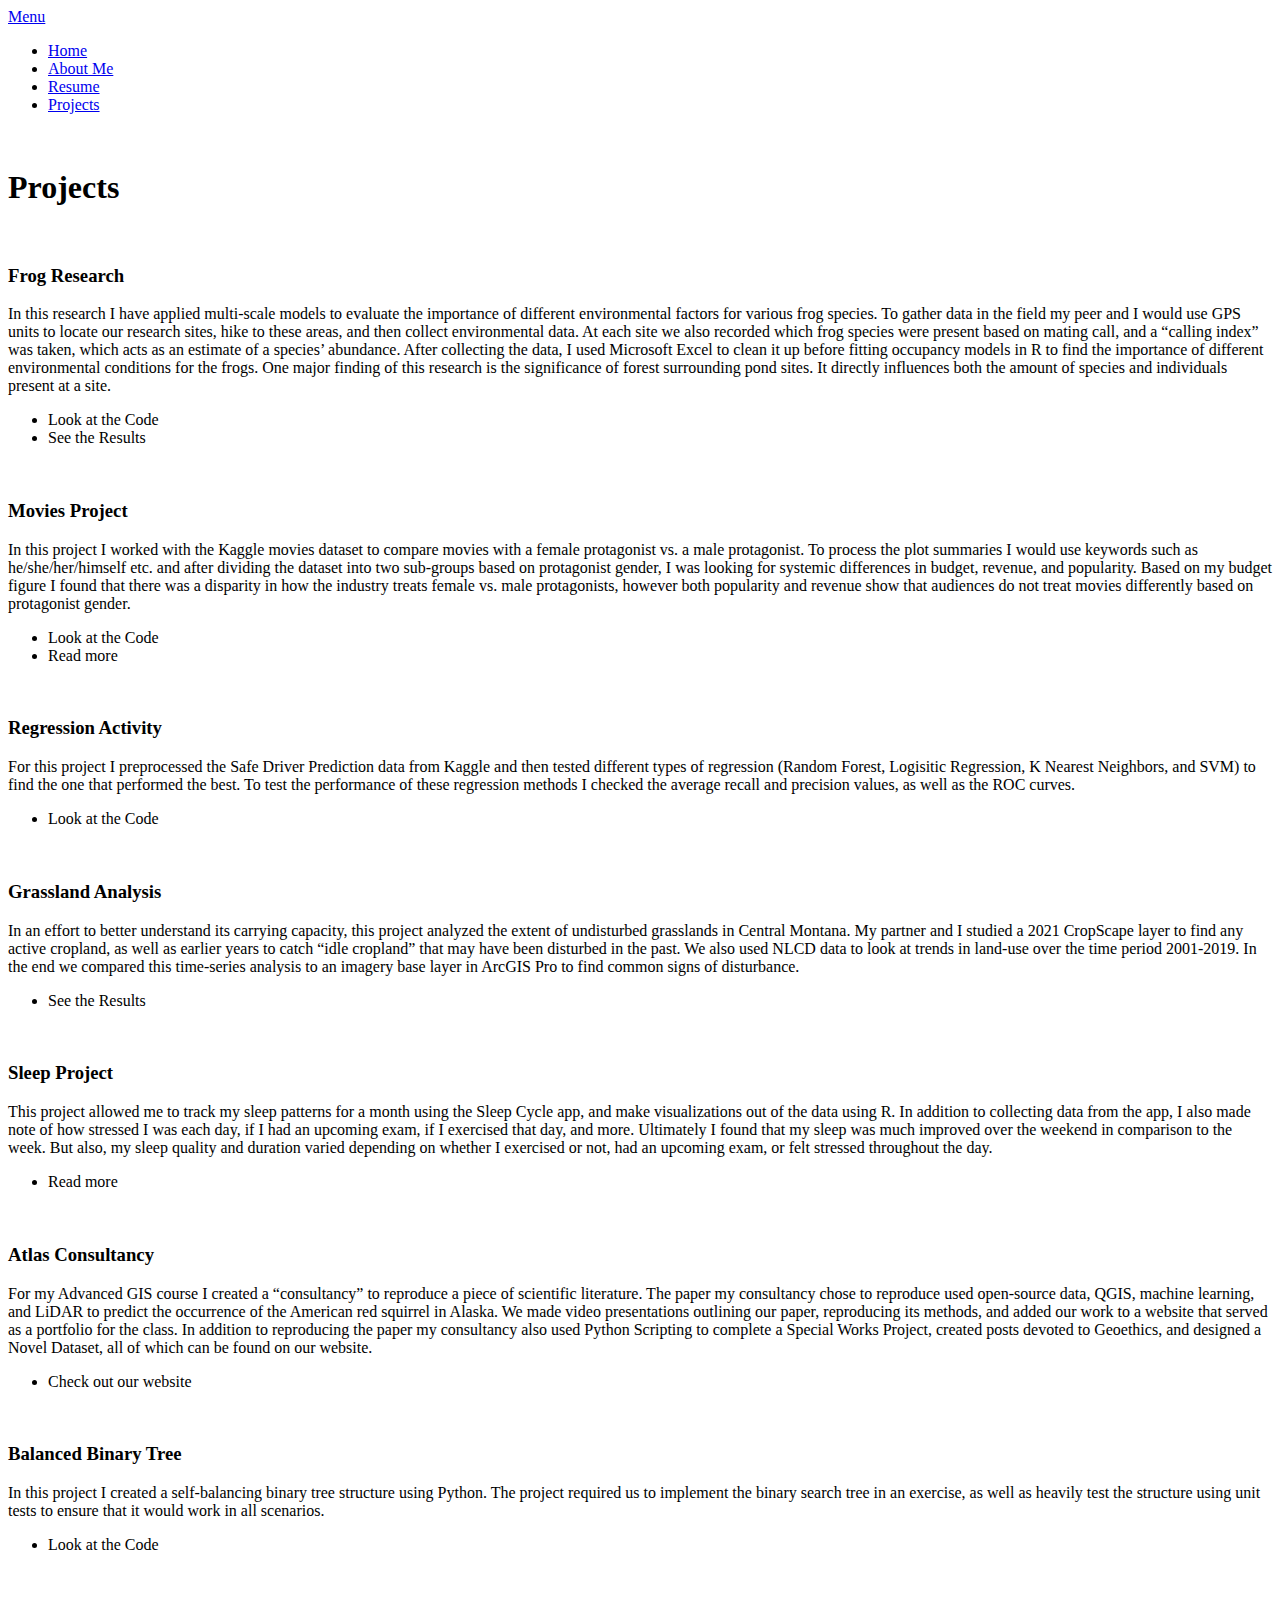
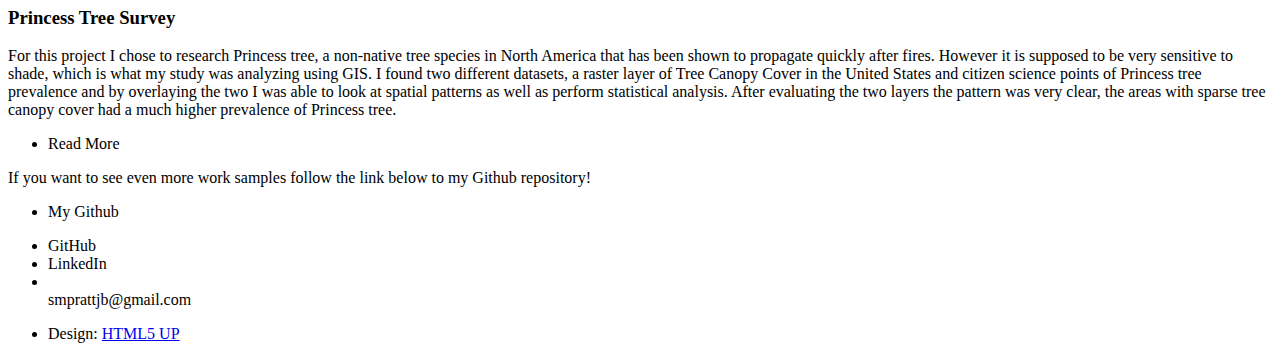
==== projects.html @ 48af4557 "some small edits" ====
<!DOCTYPE HTML>
<!--
	Forty by HTML5 UP
	html5up.net | @ajlkn
	Free for personal and commercial use under the CCA 3.0 license (html5up.net/license)
-->
<html>
	<head>
		<title>Projects</title>
		<meta charset="utf-8" />
		<meta name="viewport" content="width=device-width, initial-scale=1, user-scalable=no" />
		<link rel="stylesheet" href="assets/css/main.css" />
		<noscript><link rel="stylesheet" href="assets/css/noscript.css" /></noscript>
	</head>
	<body class="is-preload">

		<!-- Wrapper -->
			<div id="wrapper">

				<!-- Header -->
				<!-- Note: The "styleN" class below should match that of the banner element. -->
					<header id="header" class="alt style2">
						<a href="index.html" class="logo"></a>
						<nav>
							<a href="#menu">Menu</a>
						</nav>
					</header>

				<!-- Menu -->
					<nav id="menu">
						<ul class="links">
							<li><a href="index.html">Home</a></li>
							<li><a href="aboutme.html">About Me</a></li>
							<li><a href="resume.html">Resume</a></li>
							<li><a href="projects.html">Projects</a></li>
					</nav>

				<!-- Banner -->
				<!-- Note: The "styleN" class below should match that of the header element. -->
					<section id="banner" class="style2">
						<div class="inner">
							<span class="image">
								<img src="images/IMG-7854.jpg" alt="" />
							</span>
							<header class="major">
								<h1>Projects</h1>
							</header>
							<div class="content">
								<p></p>
							</div>
						</div>
					</section>

				<!-- Main -->
					<div id="main">

						<!-- Two -->
							<section id="two" class="spotlights">
								<section id="frog">
									<a class="image">
										<img src="images/peeper.png" alt="" data-position="center center" />
									</a>
									<div class="content">
										<div class="inner">
											<header class="major">
												<h3>Frog Research</h3>
											</header>
											<p>In this research I have applied multi-scale models to evaluate the importance of different environmental factors for various frog species. To gather data in the field my peer and I would use GPS units to locate our research sites, hike to these areas, and then collect environmental data. At each site we also recorded which frog species were present based on mating call, and a “calling index” was taken, which acts as an estimate of a species’ abundance. After collecting the data, I used Microsoft Excel to clean it up before fitting occupancy models in R to find the importance of different environmental conditions for the frogs. One major finding of this research is the significance of forest surrounding pond sites. It directly influences both the amount of species and individuals present at a site.</p>
											<ul class="actions">
												<li><a onclick="window.open('https://github.com/spr-att/myportfolio/blob/main/Frog_model.R')" class="button">Look at the Code</a></li>
												<li><a onclick="window.open('https://github.com/spr-att/myportfolio/blob/main/Frog_results.pdf')" class="button">See the Results</a></li>
											</ul>
										</div>
									</div>
								</section>
								<section id="movie">
									<a class="image">
										<img src="images/mov.jpg" alt="" data-position="center center" />
									</a>
									<div class="content">
										<div class="inner">
											<header class="major">
												<h3>Movies Project</h3>
											</header>
											<p>In this project I worked with the Kaggle movies dataset to compare movies with a female protagonist vs. a male protagonist. To process the plot summaries I would use keywords such as he/she/her/himself etc. and after dividing the dataset into two sub-groups based on protagonist gender, I was looking for systemic differences in budget, revenue, and popularity. Based on my budget figure I found that there was a disparity in how the industry treats female vs. male protagonists, however both popularity and revenue show that audiences do not treat movies differently based on protagonist gender.</p>
											<ul class="actions">
												<li><a onclick="window.open('https://github.com/spr-att/myportfolio/blob/main/Kagglemovies_workflow.ipynb')" class="button">Look at the Code</a></li>
												<li><a onclick="window.open('https://github.com/spr-att/myportfolio/blob/main/Kagglemovies_paper.pdf')" class="button">Read more</a></li>
											</ul>
										</div>
									</div>
								</section>
								<section id="aml">
									<a class="image">
										<img src="images/regressionn.jpg" alt="" data-position="top center" />
									</a>
									<div class="content">
										<div class="inner">
											<header class="major">
												<h3>Regression Activity</h3>
											</header>
											<p>For this project I preprocessed the Safe Driver Prediction data from Kaggle and then tested different types of regression (Random Forest, Logisitic Regression, K Nearest Neighbors, and SVM) to find the one that performed the best. To test the performance of these regression methods I checked the average recall and precision values, as well as the ROC curves.</p>
											<ul class="actions">
												<li><a onclick="window.open('https://github.com/spr-att/myportfolio/blob/main/AMLProject3.ipynb')" class="button">Look at the Code</a></li>
											</ul>
										</div>
									</div>
								</section>
								<section id="grassland">
									<a class="image">
										<img src="images/Undisturbed Grasslands Results.jpg" alt="" data-position="25% 25%" />
									</a>
									<div class="content">
										<div class="inner">
											<header class="major">
												<h3>Grassland Analysis</h3>
											</header>
											<p>In an effort to better understand its carrying capacity, this project analyzed the extent of undisturbed grasslands in Central Montana. My partner and I studied a 2021 CropScape layer to find any active cropland, as well as earlier years to catch “idle cropland” that may have been disturbed in the past. We also used NLCD data to look at trends in land-use over the time period 2001-2019. In the end we compared this time-series analysis to an imagery base layer in ArcGIS Pro to find common signs of disturbance.</p>
											<ul class="actions">
												<li><a onclick="window.open('https://github.com/spr-att/myportfolio/blob/main/GISgrasslands_results.pdf')" class="button">See the Results</a></li>
											</ul>
										</div>
									</div>
								</section>
								<section id="sleep">
									<a class="image">
										<img src="images/sleepborderr.jpg" alt="" data-position="center center" />
									</a>
									<div class="content">
										<div class="inner">
											<header class="major">
												<h3>Sleep Project</h3>
											</header>
											<p>This project allowed me to track my sleep patterns for a month using the Sleep Cycle app, and make visualizations out of the data using R. In addition to collecting data from the app, I also made note of how stressed I was each day, if I had an upcoming exam, if I exercised that day, and more. Ultimately I found that my sleep was much improved over the weekend in comparison to the week. But also, my sleep quality and duration varied depending on whether I exercised or not, had an upcoming exam, or felt stressed throughout the day.</p>
											<ul class="actions">
												<li><a onclick="window.open('https://github.com/spr-att/myportfolio/blob/main/Sleepproject_paper.pdf')" class="button">Read more</a></li>
											</ul>
										</div>
									</div>
								</section>
								<section id="atlas">
									<a class="image">
										<img src="images/IMG-51522.jpg" alt="" data-position="center center" />
									</a>
									<div class="content">
										<div class="inner">
											<header class="major">
												<h3>Atlas Consultancy</h3>
											</header>
											<p>For my Advanced GIS course I created a “consultancy” to reproduce a piece of scientific literature. The paper my consultancy chose to reproduce used open-source data, QGIS, machine learning, and LiDAR to predict the occurrence of the American red squirrel in Alaska. We made video presentations outlining our paper, reproducing its methods, and added our work to a website that served as a portfolio for the class. In addition to reproducing the paper my consultancy also used Python Scripting to complete a Special Works Project, created posts devoted to Geoethics, and designed a Novel Dataset, all of which can be found on our website.</p>
											<ul class="actions">
												<li><a onclick="window.open('https://sites.google.com/email.wm.edu/atlas-consultancy/home')" class="button">Check out our website</a></li>
											</ul>
										</div>
									</div>
								</section>
								<section id="binary">
									<a class="image">
										<img src="images/tree.jpg" alt="" data-position="center center" />
									</a>
									<div class="content">
										<div class="inner">
											<header class="major">
												<h3>Balanced Binary Tree</h3>
											</header>
											<p>In this project I created a self-balancing binary tree structure using Python. The project required us to implement the binary search tree in an exercise, as well as heavily test the structure using unit tests to ensure that it would work in all scenarios.</p>
											<ul class="actions">
												<li><a onclick="window.open('https://github.com/spr-att/myportfolio/blob/main/CSCI_binarysearchtree.py')" class="button">Look at the Code</a></li>
											</ul>
										</div>
									</div>
								</section>
								<section id="princess">
									<a class="image">
										<img src="images/KDE.jpg" alt="" data-position="center center" />
									</a>
									<div class="content">
										<div class="inner">
											<header class="major">
												<h3>Princess Tree Survey</h3>
											</header>
											<p>For this project I chose to research Princess tree, a non-native tree species in North America that has been shown to propagate quickly after fires. However it is supposed to be very sensitive to shade, which is what my study was analyzing using GIS. I found two different datasets, a raster layer of Tree Canopy Cover in the United States and citizen science points of Princess tree prevalence and by overlaying the two I was able to look at spatial patterns as well as perform statistical analysis. After evaluating the two layers the pattern was very clear, the areas with sparse tree canopy cover had a much higher prevalence of Princess tree.</p>
											<ul class="actions">
												<li><a onclick="window.open('https://github.com/spr-att/myportfolio/blob/main/GIStreeanalysis_paper.pdf')" class="button">Read More</a></li>
											</ul>
										</div>
									</div>
								</section>
							</section>

						<!-- Three -->
							<section id="three">
								<div class="inner">
									<header class="major">
									</header>
									<p>If you want to see even more work samples follow the link below to my Github repository!</p>
									<ul class="actions">
										<li><a onclick="window.open('https://github.com/spr-att/myportfolio')" class="button next">My Github</a></li>
									</ul>
								</div>
							</section>
					</div>


				<!-- Footer -->
				<footer id="footer">
					<div class="inner">
						<ul class="icons">
							<li><a onclick="window.open('https://github.com/spr-att')" class="icon brands alt fa-github"><span class="label">GitHub</span></a></li>
							<li><a onclick="window.open('https://www.linkedin.com/in/sprattt/')" class="icon brands alt fa-linkedin-in"><span class="label">LinkedIn</span></a></li>
							<li><a onclick="window.open('mailto:smprattjb@gmail.com')" class="icon solid alt fa-envelope"></a></li>
							<span>smprattjb@gmail.com</span>
						</ul>
						<ul class="copyright">
							<li>Design: <a href="https://html5up.net">HTML5 UP</a></li>
						</ul>
					</div>
				</footer>

			</div>

		<!-- Scripts -->
			<script src="assets/js/jquery.min.js"></script>
			<script src="assets/js/jquery.scrolly.min.js"></script>
			<script src="assets/js/jquery.scrollex.min.js"></script>
			<script src="assets/js/browser.min.js"></script>
			<script src="assets/js/breakpoints.min.js"></script>
			<script src="assets/js/util.js"></script>
			<script src="assets/js/main.js"></script>

	</body>
</html>
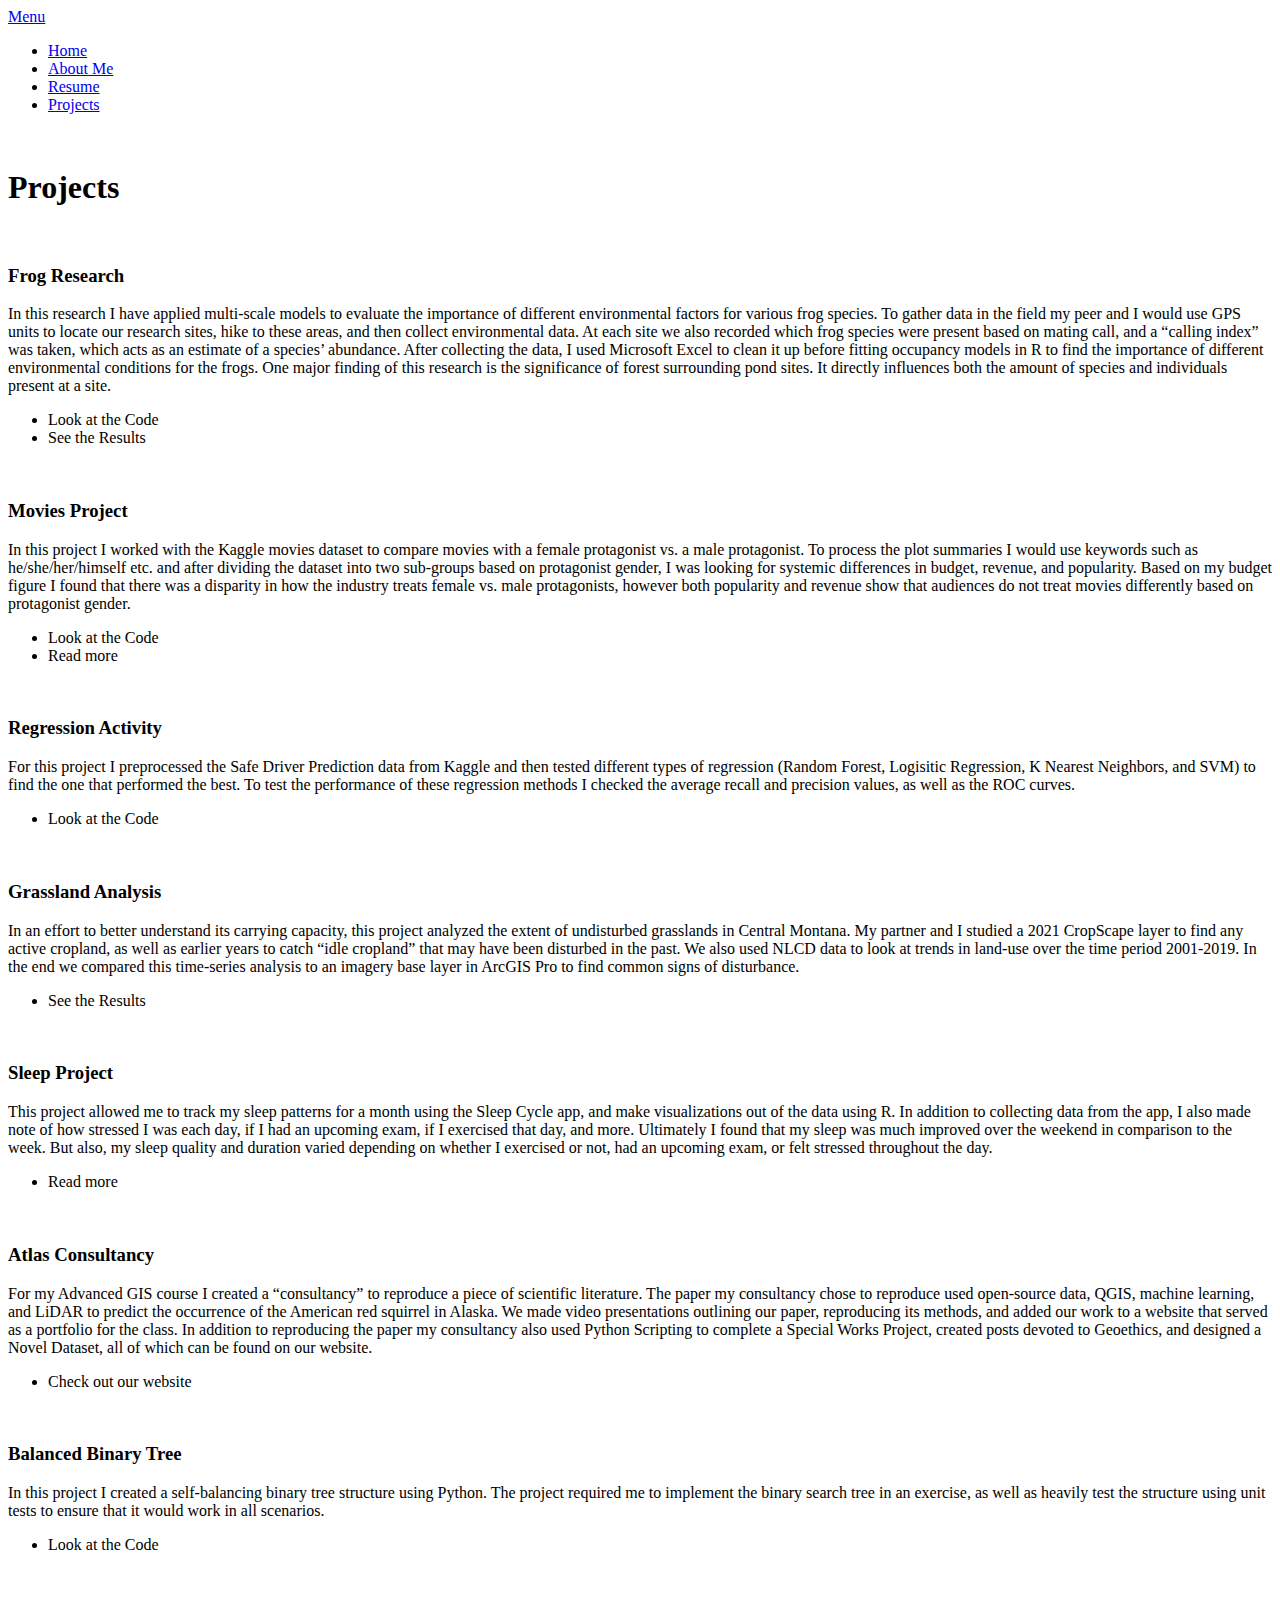
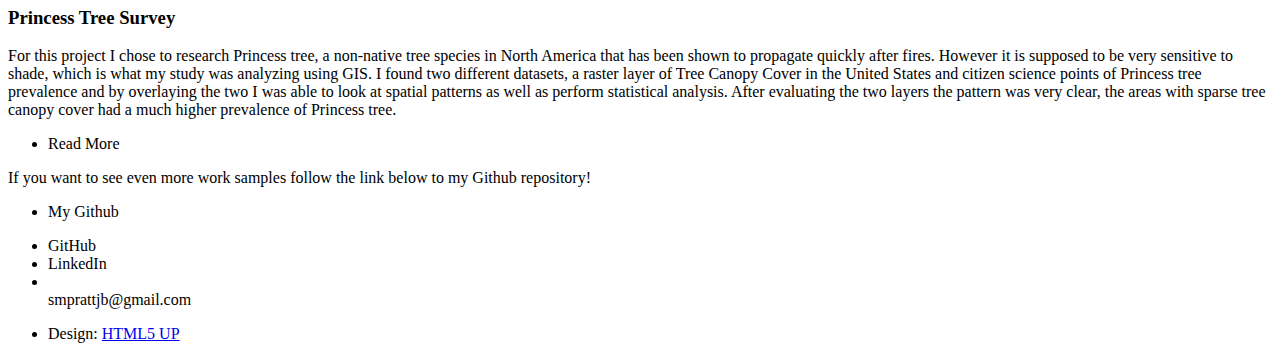
==== commit dd04096b: "smol text edits" ====
--- a/projects.html
+++ b/projects.html
@@ -163,7 +163,7 @@
 											<header class="major">
 												<h3>Balanced Binary Tree</h3>
 											</header>
-											<p>In this project I created a self-balancing binary tree structure using Python. The project required us to implement the binary search tree in an exercise, as well as heavily test the structure using unit tests to ensure that it would work in all scenarios.</p>
+											<p>In this project I created a self-balancing binary tree structure using Python. The project required me to implement the binary search tree in an exercise, as well as heavily test the structure using unit tests to ensure that it would work in all scenarios.</p>
 											<ul class="actions">
 												<li><a onclick="window.open('https://github.com/spr-att/myportfolio/blob/main/CSCI_binarysearchtree.py')" class="button">Look at the Code</a></li>
 											</ul>
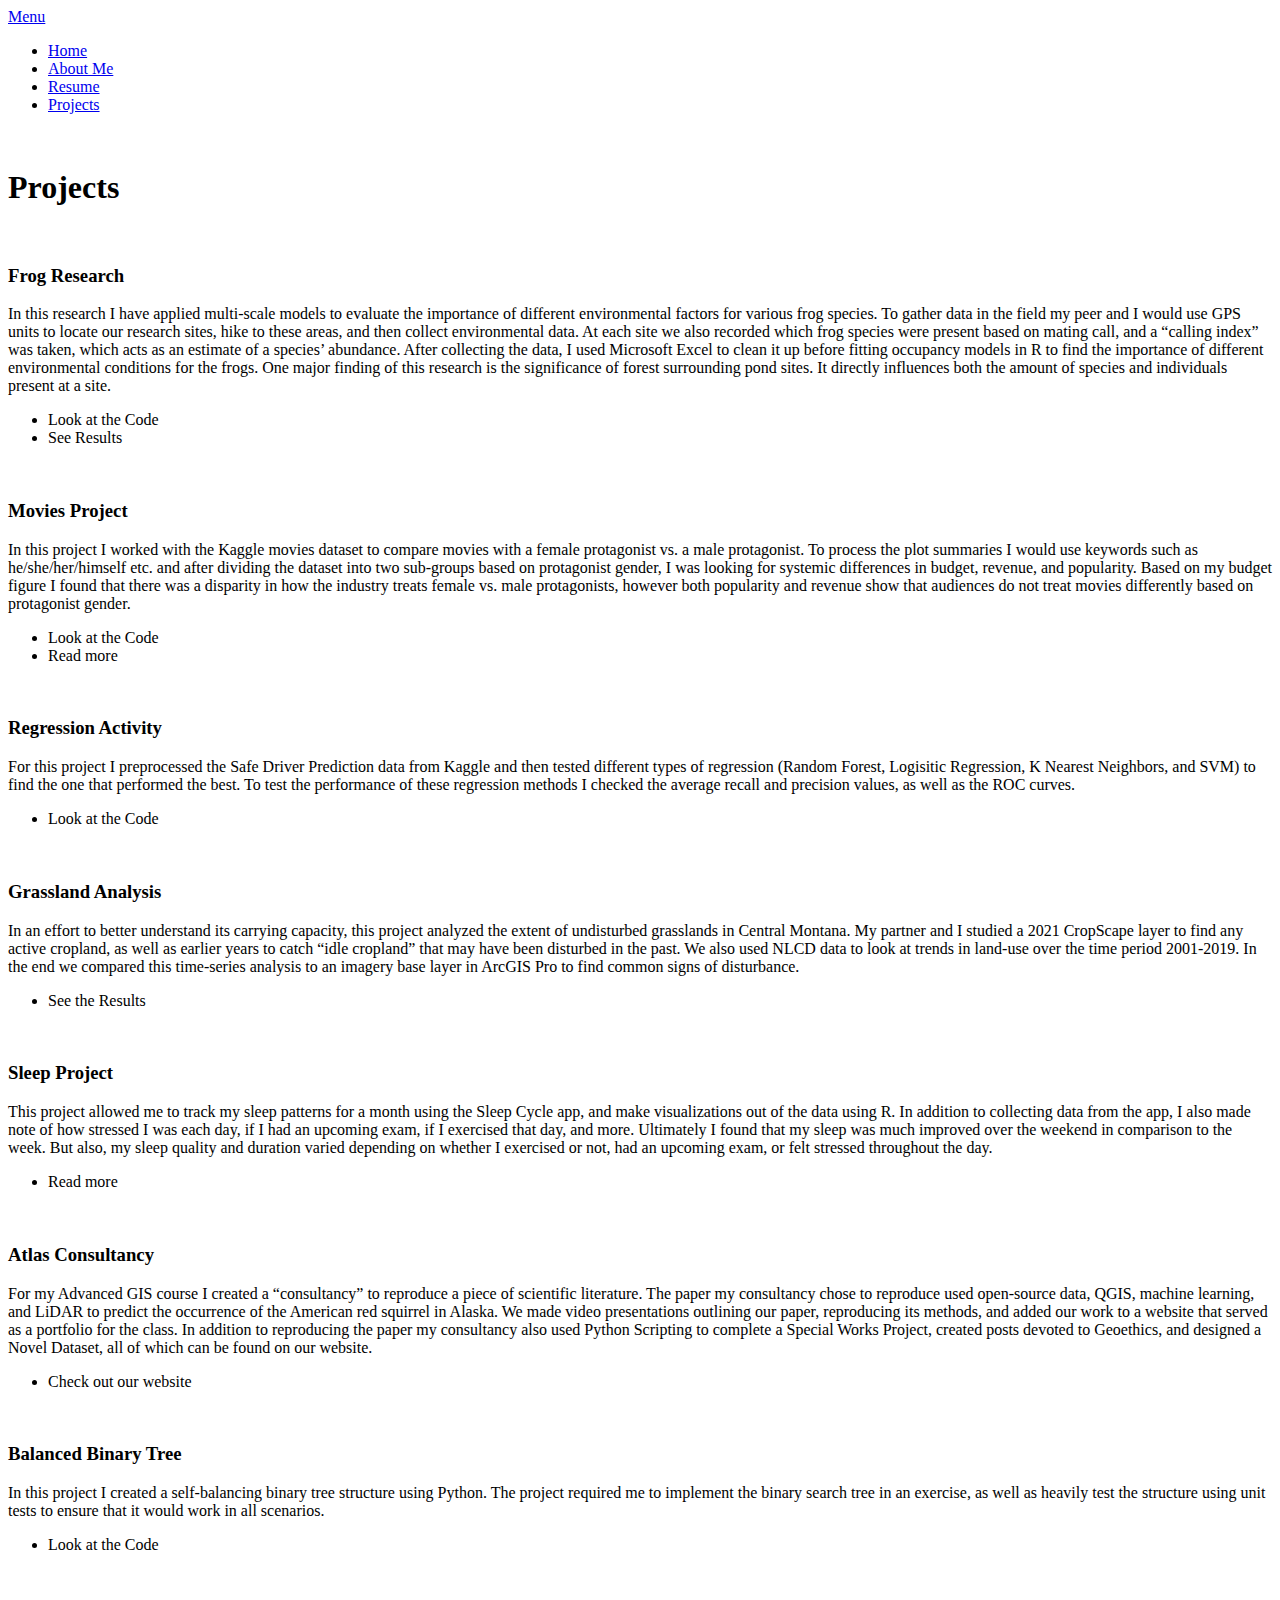
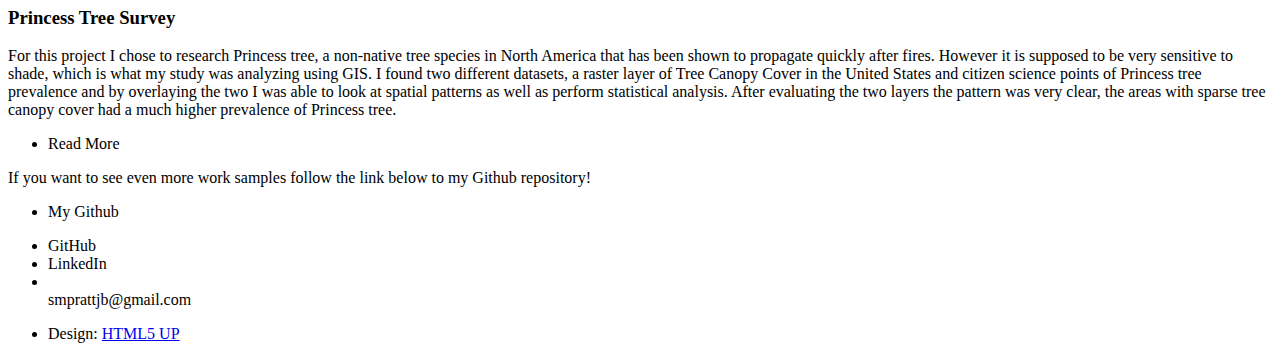
==== commit af650979: "Update projects.html" ====
--- a/projects.html
+++ b/projects.html
@@ -68,7 +68,7 @@
 											<p>In this research I have applied multi-scale models to evaluate the importance of different environmental factors for various frog species. To gather data in the field my peer and I would use GPS units to locate our research sites, hike to these areas, and then collect environmental data. At each site we also recorded which frog species were present based on mating call, and a “calling index” was taken, which acts as an estimate of a species’ abundance. After collecting the data, I used Microsoft Excel to clean it up before fitting occupancy models in R to find the importance of different environmental conditions for the frogs. One major finding of this research is the significance of forest surrounding pond sites. It directly influences both the amount of species and individuals present at a site.</p>
 											<ul class="actions">
 												<li><a onclick="window.open('https://github.com/spr-att/myportfolio/blob/main/Frog_model.R')" class="button">Look at the Code</a></li>
-												<li><a onclick="window.open('https://github.com/spr-att/myportfolio/blob/main/Frog_results.pdf')" class="button">See the Results</a></li>
+												<li><a onclick="window.open('https://github.com/spr-att/myportfolio/blob/main/Frog_results.pdf')" class="button">See Results</a></li>
 											</ul>
 										</div>
 									</div>
